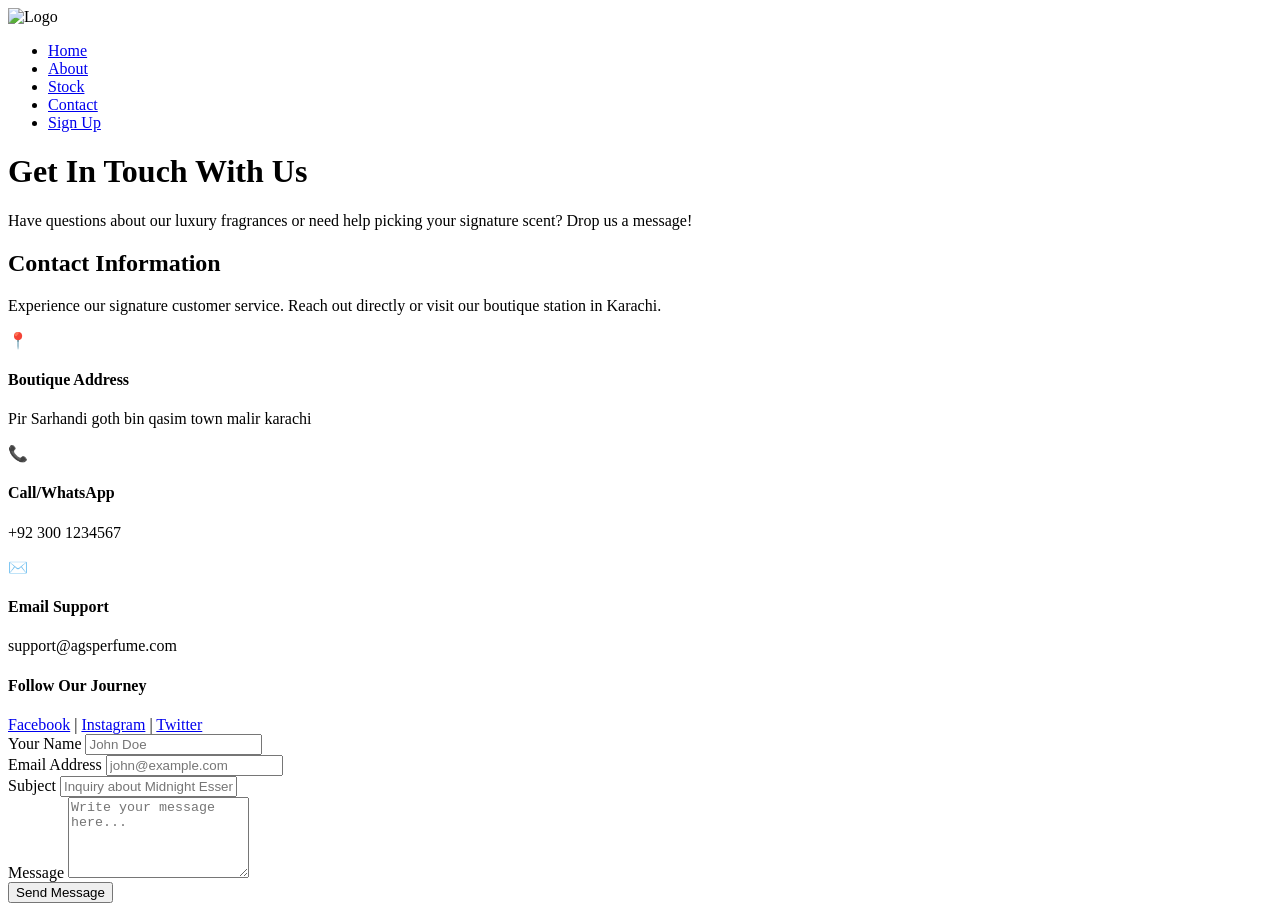
==== contact.html @ 802fb59f "multiple pages" ====
<!DOCTYPE html>
<html lang="en">
<head>
    <meta charset="UTF-8">
    <meta name="viewport" content="width=device-width, initial-scale=1.0">
    <title>Document</title>
    <script src="https://cdn.tailwindcss.com"></script>
</head>
<body class="bg-[#111827] pt-[50px]">
     <div class="navbar  top-0 left-0 right-0 z-50 h-[88px] bg-transparent text-2xl text-amber-100 flex justify-between items-center px-8 shadow-md">
        
        <img src="logo.png" alt="Logo" class="logo-img w-64 object-contain">
        
        <div class="navs flex items-center">
            <ul class="flex gap-6 items-center">
                <li><a href="index.html" class=" inline-block transition-transform duration-200 hover:text-[#22D3EE] ">Home</a></li>
                <li><a href="about.html" class="inline-block transition-transform duration-200  hover:text-[#22D3EE]">About</a></li>
                <li><a href="shop.html" class="inline-block transition-transform duration-200  hover:text-[#22D3EE]">Stock</a></li>
                <li><a href="contact.html" class="inline-block text-[#22D3EE] transition-transform duration-200 hover:text-[#22D3EE]">Contact</a></li>
                <li><a href="signup.html" class="border-2 border-transparent rounded-2xl bg-[#22D3EE] text-black font-bold px-4 py-2 text-xl inline-block transition-all duration-200 hover:bg-transparent hover:border-[#22D3EE] hover:text-[#22D3EE]">Sign Up</a></li>
            </ul>
        </div>
    </div>

    <div class="contact-sec min-h-[calc(100vh-88px)]  p-16 text-white flex flex-col justify-center">
        
        <h1 class="text-5xl font-bold text-center mb-4">
            Get In <span class="text-[#22D3EE]">Touch</span> With Us
        </h1>
        <p class="text-center text-amber-50 text-[18px] max-w-2xl mx-auto mb-12">
            Have questions about our luxury fragrances or need help picking your signature scent? Drop us a message!
        </p>

        <div class="contact-container max-w-6xl mx-auto flex flex-col md:flex-row gap-12 items-stretch w-full">
            <div class="info-pane bg-[#111827] p-10 rounded-2xl w-full md:w-[40%] flex flex-col justify-between border border-gray-800">
                <div>
                    <h2 class="text-3xl font-bold text-[#22D3EE] font-sans mb-6">Contact Information</h2>
                    <p class="text-gray-300 text-[15px] mb-8 leading-relaxed">
                        Experience our signature customer service. Reach out directly or visit our boutique station in Karachi.
                    </p>
                    
                    <div class="space-y-6">
                        <div class="flex items-start gap-4">
                            <span class="text-[#22D3EE] text-2xl mt-1">📍</span>
                            <div>
                                <h4 class="font-bold text-amber-100">Boutique Address</h4>
                                <p class="text-gray-400 text-sm mt-0.5">Pir Sarhandi goth bin qasim town malir karachi</p>
                            </div>
                        </div>
                        <div class="flex items-start gap-4">
                            <span class="text-[#22D3EE] text-2xl mt-1">📞</span>
                            <div>
                                <h4 class="font-bold text-amber-100">Call/WhatsApp</h4>
                                <p class="text-gray-400 text-sm mt-0.5">+92 300 1234567</p>
                            </div>
                        </div>
                        <div class="flex items-start gap-4">
                            <span class="text-[#22D3EE] text-2xl mt-1">✉️</span>
                            <div>
                                <h4 class="font-bold text-amber-100">Email Support</h4>
                                <p class="text-gray-400 text-sm mt-0.5">support@agsperfume.com</p>
                            </div>
                        </div>
                    </div>
                </div>

                <div class="socials mt-10">
                    <h4 class="font-bold text-[#22D3EE] mb-3 text-sm tracking-wider uppercase">Follow Our Journey</h4>
                    <div class="flex gap-4">
                        <a href="#" class="text-amber-50 hover:text-[#22D3EE] transition duration-200">Facebook</a>
                        <span class="text-gray-600">|</span>
                        <a href="#" class="text-amber-50 hover:text-[#22D3EE] transition duration-200">Instagram</a>
                        <span class="text-gray-600">|</span>
                        <a href="#" class="text-amber-50 hover:text-[#22D3EE] transition duration-200">Twitter</a>
                    </div>
                </div>
            </div>

            <form class="form-pane bg-[#111827] p-10 rounded-2xl w-full md:w-[60%] border border-gray-800 flex flex-col justify-between">
                <div class="space-y-6">
                    <div class="flex flex-col md:flex-row gap-6">
                        <div class="w-full">
                            <label class="block text-amber-100 font-semibold mb-2" for="first-name">Your Name</label>
                            <input type="text" id="first-name" placeholder="John Doe" 
                                class="w-full p-3 bg-[#384064]/50 border border-gray-700 rounded-xl text-white placeholder-gray-400 focus:outline-none focus:border-[#22D3EE] focus:ring-1 focus:ring-[#22D3EE] transition">
                        </div>
                        <div class="w-full">
                            <label class="block text-amber-100 font-semibold mb-2" for="email-address">Email Address</label>
                            <input type="email" id="email-address" placeholder="john@example.com" 
                                class="w-full p-3 bg-[#384064]/50 border border-gray-700 rounded-xl text-white placeholder-gray-400 focus:outline-none focus:border-[#22D3EE] focus:ring-1 focus:ring-[#22D3EE] transition">
                        </div>
                    </div>

                    <div>
                        <label class="block text-amber-100 font-semibold mb-2" for="subject">Subject</label>
                        <input type="text" id="subject" placeholder="Inquiry about Midnight Essence" 
                            class="w-full p-3 bg-[#384064]/50 border border-gray-700 rounded-xl text-white placeholder-gray-400 focus:outline-none focus:border-[#22D3EE] focus:ring-1 focus:ring-[#22D3EE] transition">
                    </div>

                    <div>
                        <label class="block text-amber-100 font-semibold mb-2" for="message">Message</label>
                        <textarea id="message" rows="5" placeholder="Write your message here..." 
                            class="w-full p-3 bg-[#384064]/50 border border-gray-700 rounded-xl text-white placeholder-gray-400 focus:outline-none focus:border-[#22D3EE] focus:ring-1 focus:ring-[#22D3EE] transition resize-none"></textarea>
                    </div>
                </div>

                <div class="mt-8 flex justify-end">
                    <button type="submit" 
                        class="msg bg-[#22D3EE] text-black font-bold text-[20px] rounded-2xl px-8 py-2.5 shadow-xl  hover:border-2 hover:text-white hover:border-amber-50 active:scale-95 transition-all duration-200">
                        Send Message
                    </button>
                </div>
            </form>
        </div>
    </div>
      <script src="https://cdnjs.cloudflare.com/ajax/libs/gsap/3.13.0/gsap.min.js"
        integrity="sha512-NcZdtrT77bJr4STcmsGAESr06BYGE8woZdSdEgqnpyqac7sugNO+Tr4bGwGF3MsnEkGKhU2KL2xh6Ec+BqsaHA=="
        crossorigin="anonymous" referrerpolicy="no-referrer"></script>
    <script src="https://cdnjs.cloudflare.com/ajax/libs/gsap/3.13.0/ScrollTrigger.min.js"
        integrity="sha512-P2IDYZfqSwjcSjX0BKeNhwRUH8zRPGlgcWl5n6gBLzdi4Y5/0O4zaXrtO4K9TZK6Hn1BenYpKowuCavNandERg=="
        crossorigin="anonymous" referrerpolicy="no-referrer"></script>
    <script src="app.js"></script>
</body>
</html>
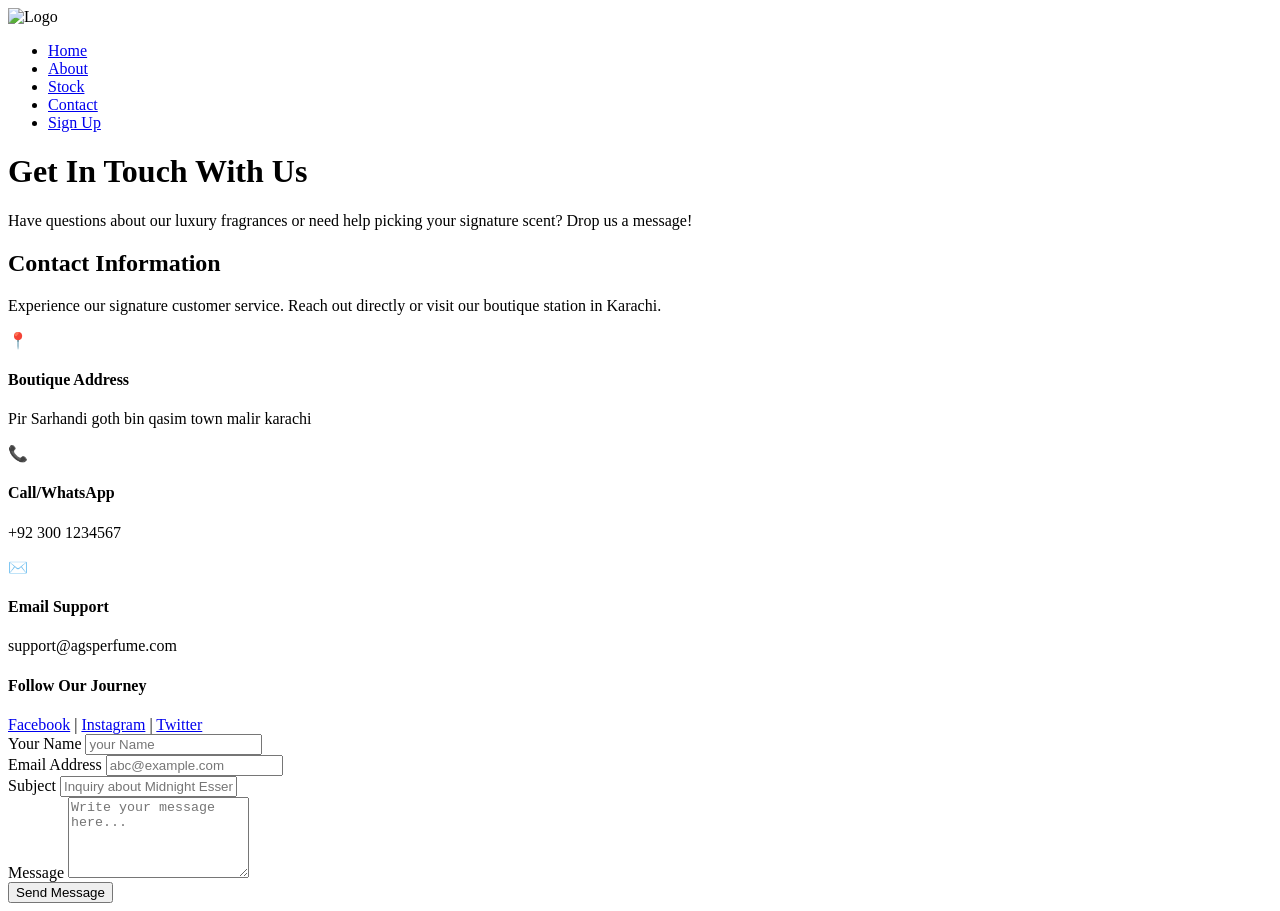
==== commit bf74e405: "last" ====
--- a/contact.html
+++ b/contact.html
@@ -14,7 +14,7 @@
         <div class="navs flex items-center">
             <ul class="flex gap-6 items-center">
                 <li><a href="index.html" class=" inline-block transition-transform duration-200 hover:text-[#22D3EE] ">Home</a></li>
-                <li><a href="about.html" class="inline-block transition-transform duration-200  hover:text-[#22D3EE]">About</a></li>
+                <li><a href="aboutUs.html" class="inline-block transition-transform duration-200  hover:text-[#22D3EE]">About</a></li>
                 <li><a href="shop.html" class="inline-block transition-transform duration-200  hover:text-[#22D3EE]">Stock</a></li>
                 <li><a href="contact.html" class="inline-block text-[#22D3EE] transition-transform duration-200 hover:text-[#22D3EE]">Contact</a></li>
                 <li><a href="signup.html" class="border-2 border-transparent rounded-2xl bg-[#22D3EE] text-black font-bold px-4 py-2 text-xl inline-block transition-all duration-200 hover:bg-transparent hover:border-[#22D3EE] hover:text-[#22D3EE]">Sign Up</a></li>
@@ -81,12 +81,12 @@
                     <div class="flex flex-col md:flex-row gap-6">
                         <div class="w-full">
                             <label class="block text-amber-100 font-semibold mb-2" for="first-name">Your Name</label>
-                            <input type="text" id="first-name" placeholder="John Doe" 
+                            <input type="text" id="first-name" placeholder="your Name" 
                                 class="w-full p-3 bg-[#384064]/50 border border-gray-700 rounded-xl text-white placeholder-gray-400 focus:outline-none focus:border-[#22D3EE] focus:ring-1 focus:ring-[#22D3EE] transition">
                         </div>
                         <div class="w-full">
                             <label class="block text-amber-100 font-semibold mb-2" for="email-address">Email Address</label>
-                            <input type="email" id="email-address" placeholder="john@example.com" 
+                            <input type="email" id="email-address" placeholder="abc@example.com" 
                                 class="w-full p-3 bg-[#384064]/50 border border-gray-700 rounded-xl text-white placeholder-gray-400 focus:outline-none focus:border-[#22D3EE] focus:ring-1 focus:ring-[#22D3EE] transition">
                         </div>
                     </div>
